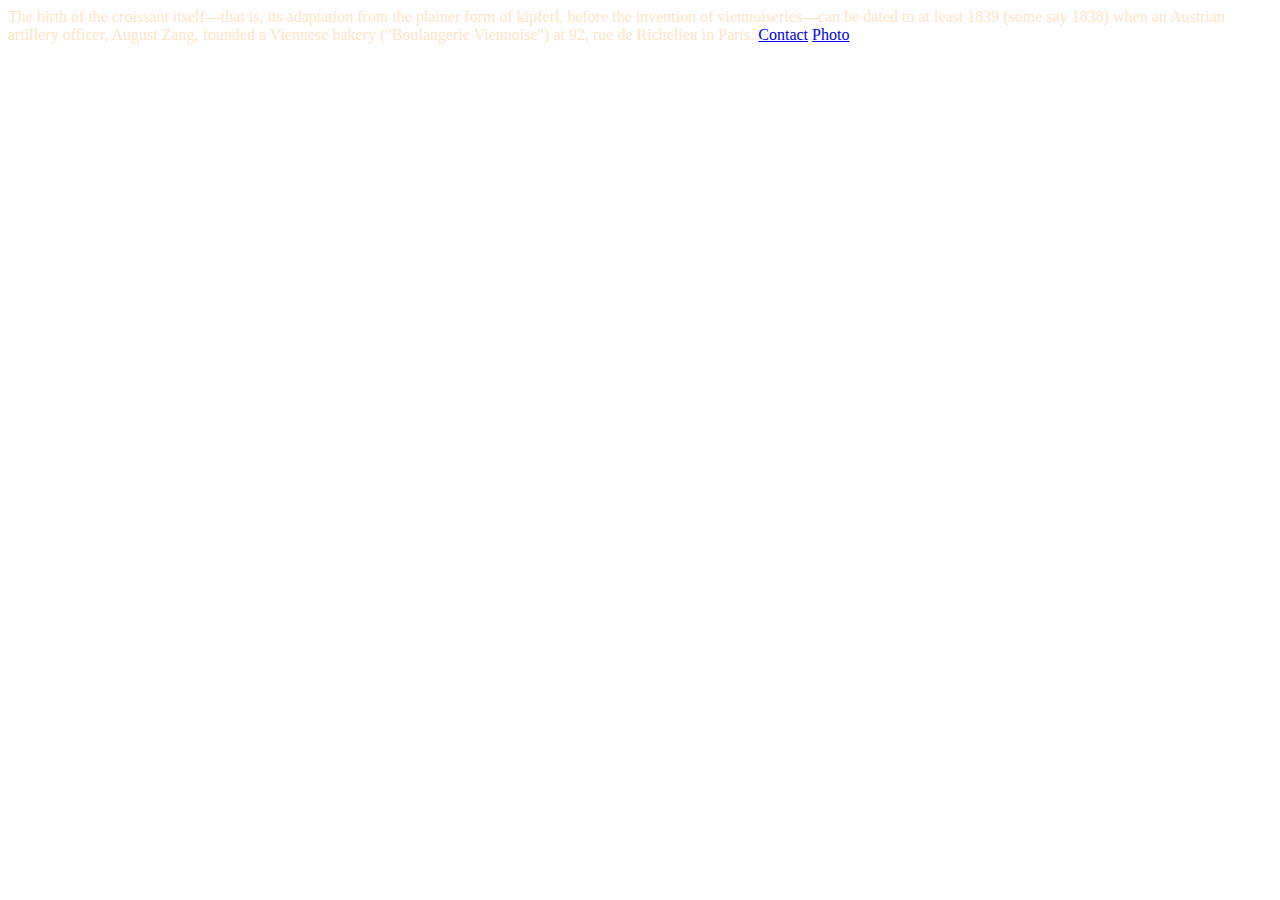
==== index.html @ b8e0d17f "created initial file structure" ====
<!DOCTYPE html>
<html>

<head>
    <title>Croissant</title>
    <meta charset="UTF-8" />
    <link href="src/styles.css" rel="stylesheet" type="text/css" />
    <link href="https://cdn.jsdelivr.net/npm/bootstrap@5.2.2/dist/css/bootstrap.min.css" rel="stylesheet"
        integrity="sha384-Zenh87qX5JnK2Jl0vWa8Ck2rdkQ2Bzep5IDxbcnCeuOxjzrPF/et3URy9Bv1WTRi" crossorigin="anonymous" />
    <link rel="stylesheet" href="/css/style.css">
</head>

<body>
    The birth of the croissant itself—that is, its adaptation from the plainer form of kipferl, before the invention of
    viennoiseries—can be dated to at least 1839 (some say 1838) when an Austrian artillery officer, August Zang, founded
    a
    Viennese bakery ("Boulangerie Viennoise") at 92, rue de Richelieu in Paris.

    <a href="/contact.html">Contact</a>
    <a href="/photo.html">Photo</a>
</body>

</html>
---- css/style.css ----
body {
  color: bisque;
}
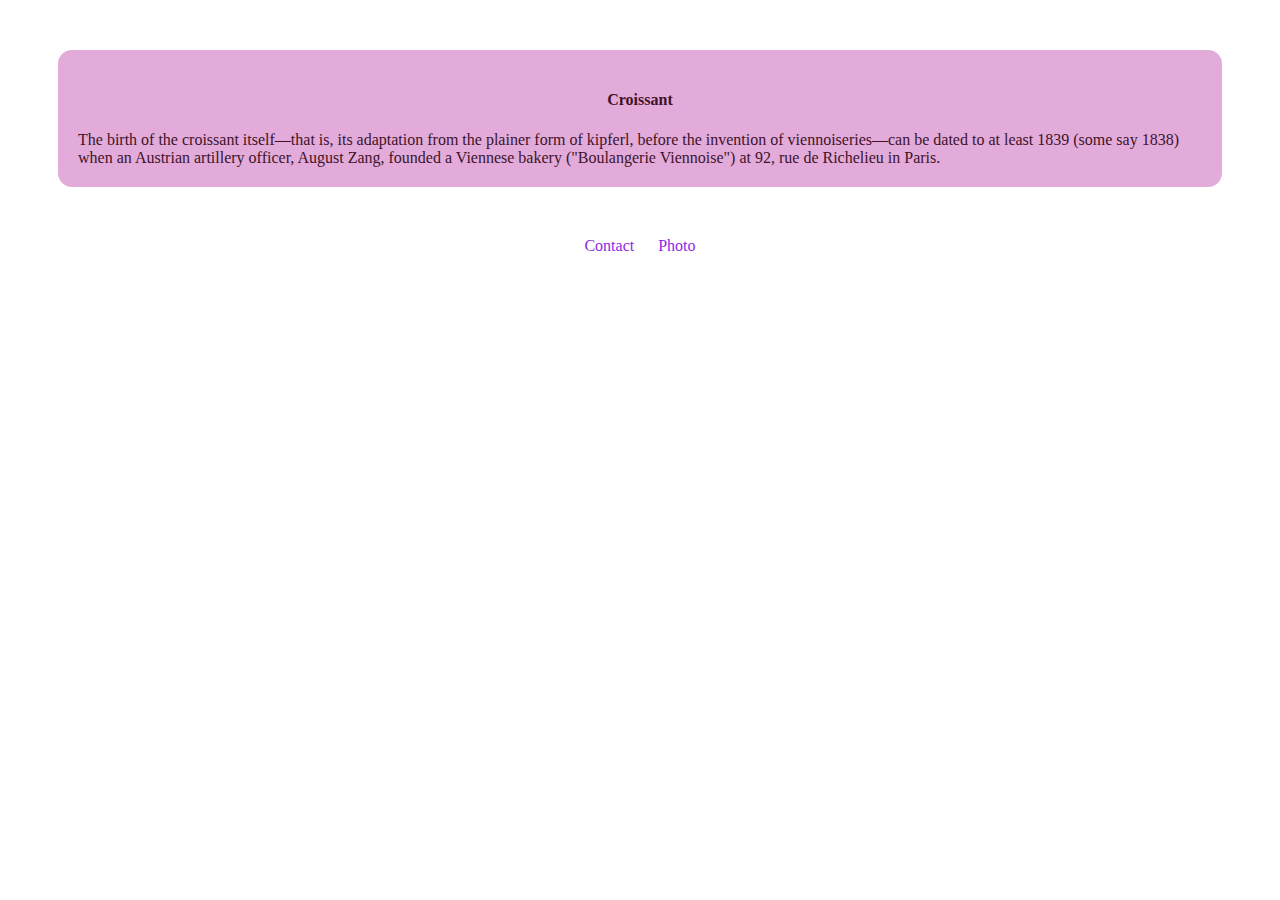
==== commit db941ea6: "final version" ====
--- a/index.html
+++ b/index.html
@@ -11,13 +11,20 @@
 </head>
 
 <body>
-    The birth of the croissant itself—that is, its adaptation from the plainer form of kipferl, before the invention of
-    viennoiseries—can be dated to at least 1839 (some say 1838) when an Austrian artillery officer, August Zang, founded
-    a
-    Viennese bakery ("Boulangerie Viennoise") at 92, rue de Richelieu in Paris.
 
-    <a href="/contact.html">Contact</a>
-    <a href="/photo.html">Photo</a>
+    <div class="descr">
+        <h4>Croissant</h4>
+        The birth of the croissant itself—that is, its adaptation from the plainer form of kipferl, before the
+        invention of
+        viennoiseries—can be dated to at least 1839 (some say 1838) when an Austrian artillery officer, August Zang,
+        founded
+        a
+        Viennese bakery ("Boulangerie Viennoise") at 92, rue de Richelieu in Paris.
+    </div>
+
+    <div class="links"><a href="/contact.html">Contact</a>
+        <a href="/photo.html">Photo</a>
+    </div>
 </body>
 
 </html>--- a/css/style.css
+++ b/css/style.css
@@ -1,3 +1,36 @@
-body {
-  color: bisque;
+h4 {
+  text-align: center;
 }
+.descr {
+  background-color: rgb(226, 171, 218);
+  margin: 50px 50px;
+  padding: 20px;
+  border-radius: 14px;
+  color: rgb(62, 19, 41);
+}
+
+.links {
+  text-align: center;
+}
+
+a {
+  color: blueviolet;
+  text-decoration: none;
+  margin: 10px;
+}
+
+a:hover {
+  color: grey;
+}
+
+.email {
+  color: blueviolet;
+  display: block;
+  margin: 0 auto;
+}
+
+img {
+  max-width: 600px;
+  display: block;
+  margin: 0 auto;
+}
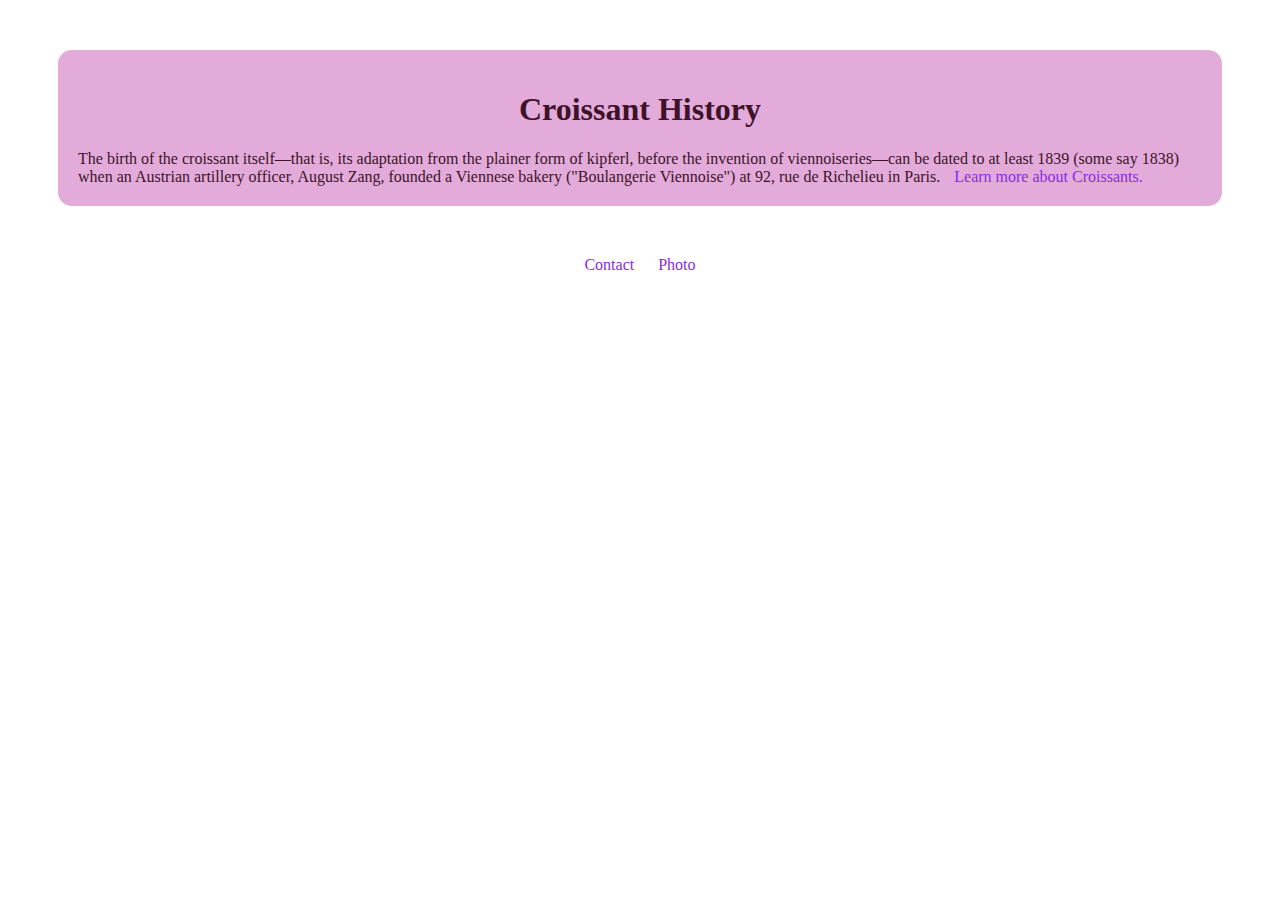
==== commit 86ba4179: "SEO friendly changes" ====
--- a/index.html
+++ b/index.html
@@ -4,6 +4,7 @@
 <head>
     <title>Croissant</title>
     <meta charset="UTF-8" />
+    <meta name="description" content="Croissant history">
     <link href="src/styles.css" rel="stylesheet" type="text/css" />
     <link href="https://cdn.jsdelivr.net/npm/bootstrap@5.2.2/dist/css/bootstrap.min.css" rel="stylesheet"
         integrity="sha384-Zenh87qX5JnK2Jl0vWa8Ck2rdkQ2Bzep5IDxbcnCeuOxjzrPF/et3URy9Bv1WTRi" crossorigin="anonymous" />
@@ -13,13 +14,16 @@
 <body>
 
     <div class="descr">
-        <h4>Croissant</h4>
+        <h1>Croissant History</h1>
         The birth of the croissant itself—that is, its adaptation from the plainer form of kipferl, before the
         invention of
         viennoiseries—can be dated to at least 1839 (some say 1838) when an Austrian artillery officer, August Zang,
         founded
         a
         Viennese bakery ("Boulangerie Viennoise") at 92, rue de Richelieu in Paris.
+        <a href="https://cooking.nytimes.com/recipes/1022053-croissants" title="Croissant recipe" class="href"
+            target=”_blank”>Learn more about
+            Croissants.</a>
     </div>
 
     <div class="links"><a href="/contact.html">Contact</a>
--- a/css/style.css
+++ b/css/style.css
@@ -1,4 +1,4 @@
-h4 {
+h1 {
   text-align: center;
 }
 .descr {
